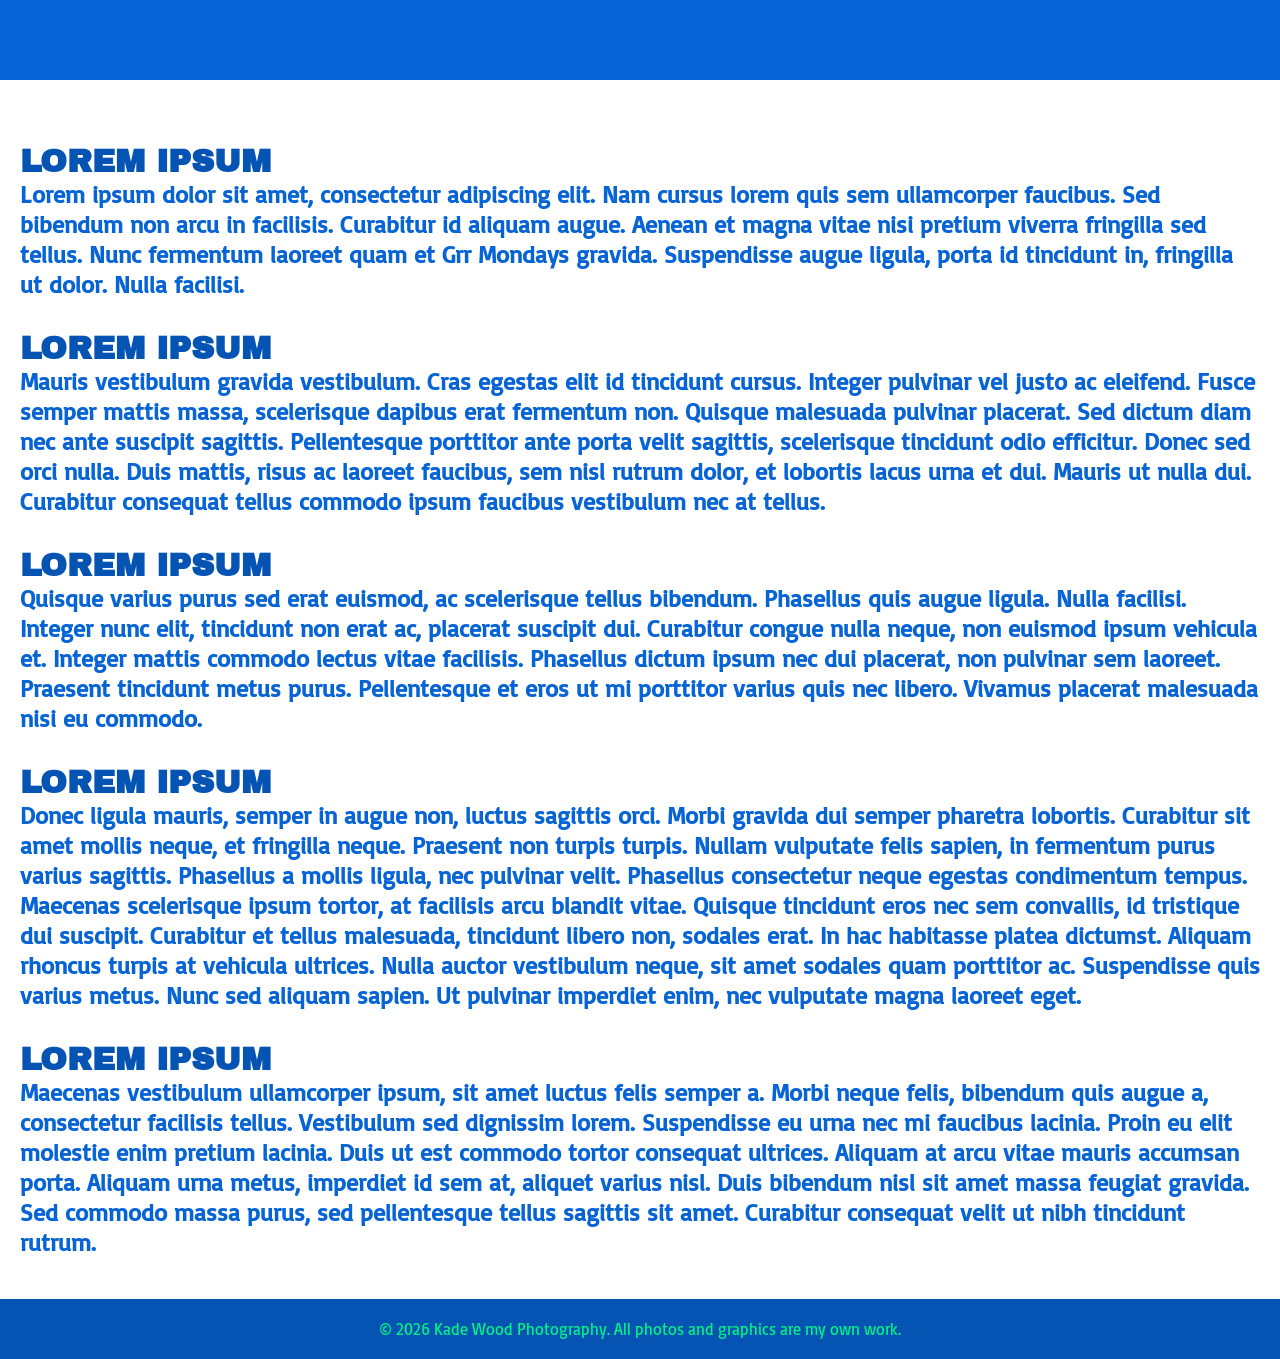
==== pages/about.html @ fba4b649 "checklist changes" ====
<!doctype html>

<html lang="en">
  <head>
    <!-- fonts -->
    <!-- archivoblack -->
    <link rel="preconnect" href="https://fonts.googleapis.com" />
    <link rel="preconnect" href="https://fonts.gstatic.com" crossorigin />
    <link
      href="https://fonts.googleapis.com/css2?family=Archivo+Black&display=swap"
      rel="stylesheet"
    />

    <!-- basic -->
    <link
      href="https://fonts.googleapis.com/css2?family=Basic&display=swap"
      rel="stylesheet"
    />

    <!-- poppins -->
    <link
      href="https://fonts.googleapis.com/css2?family=Poppins:ital,wght@0,100;0,200;0,300;0,400;0,500;0,600;0,700;0,800;0,900;1,100;1,200;1,300;1,400;1,500;1,600;1,700;1,800;1,900&display=swap"
      rel="stylesheet"
    />

    <!-- metadata -->
    <meta charset="UTF-8" />
    <meta name="viewport" content="width=device-width, initial-scale=1.0" />
    <title>kwp | about</title>

    <!-- styles -->
    <link rel="stylesheet" href="../style.css" />

    <!-- scripts -->
    <script src="../script.js" defer></script>
  </head>

  <body data-page="about">
    <div id="openingAnimation" aria-hidden="true"></div>
    <div id="topAnimation" aria-hidden="true"></div>

    <a
      id="bannerContainer"
      href="index.html"
      title="Return to the home page"
      aria-label="kwp home"
    >
      <header id="banner"></header>
    </a>

    <section class="pageSect">
      <h1 id="page-title">ABOUT</h1>

      <h2
        class="archivo-black"
        style="color: var(--blue-dark); font-size: 2rem"
      >
        Lorem Ipsum
      </h2>
      <p
        class="basic"
        style="color: var(--blue); font-size: 1.5rem; margin-bottom: 2rem"
      >
        Lorem ipsum dolor sit amet, consectetur adipiscing elit. Nam cursus
        lorem quis sem ullamcorper faucibus. Sed bibendum non arcu in facilisis.
        Curabitur id aliquam augue. Aenean et magna vitae nisi pretium viverra
        fringilla sed tellus. Nunc fermentum laoreet quam et Grr Mondays
        gravida. Suspendisse augue ligula, porta id tincidunt in, fringilla ut
        dolor. Nulla facilisi.
      </p>

      <h2
        class="archivo-black"
        style="color: var(--blue-dark); font-size: 2rem"
      >
        Lorem Ipsum
      </h2>
      <p
        class="basic"
        style="color: var(--blue); font-size: 1.5rem; margin-bottom: 2rem"
      >
        Mauris vestibulum gravida vestibulum. Cras egestas elit id tincidunt
        cursus. Integer pulvinar vel justo ac eleifend. Fusce semper mattis
        massa, scelerisque dapibus erat fermentum non. Quisque malesuada
        pulvinar placerat. Sed dictum diam nec ante suscipit sagittis.
        Pellentesque porttitor ante porta velit sagittis, scelerisque tincidunt
        odio efficitur. Donec sed orci nulla. Duis mattis, risus ac laoreet
        faucibus, sem nisl rutrum dolor, et lobortis lacus urna et dui. Mauris
        ut nulla dui. Curabitur consequat tellus commodo ipsum faucibus
        vestibulum nec at tellus.
      </p>

      <h2
        class="archivo-black"
        style="color: var(--blue-dark); font-size: 2rem"
      >
        Lorem Ipsum
      </h2>
      <p
        class="basic"
        style="color: var(--blue); font-size: 1.5rem; margin-bottom: 2rem"
      >
        Quisque varius purus sed erat euismod, ac scelerisque tellus bibendum.
        Phasellus quis augue ligula. Nulla facilisi. Integer nunc elit,
        tincidunt non erat ac, placerat suscipit dui. Curabitur congue nulla
        neque, non euismod ipsum vehicula et. Integer mattis commodo lectus
        vitae facilisis. Phasellus dictum ipsum nec dui placerat, non pulvinar
        sem laoreet. Praesent tincidunt metus purus. Pellentesque et eros ut mi
        porttitor varius quis nec libero. Vivamus placerat malesuada nisi eu
        commodo.
      </p>

      <h2
        class="archivo-black"
        style="color: var(--blue-dark); font-size: 2rem"
      >
        Lorem Ipsum
      </h2>
      <p
        class="basic"
        style="color: var(--blue); font-size: 1.5rem; margin-bottom: 2rem"
      >
        Donec ligula mauris, semper in augue non, luctus sagittis orci. Morbi
        gravida dui semper pharetra lobortis. Curabitur sit amet mollis neque,
        et fringilla neque. Praesent non turpis turpis. Nullam vulputate felis
        sapien, in fermentum purus varius sagittis. Phasellus a mollis ligula,
        nec pulvinar velit. Phasellus consectetur neque egestas condimentum
        tempus. Maecenas scelerisque ipsum tortor, at facilisis arcu blandit
        vitae. Quisque tincidunt eros nec sem convallis, id tristique dui
        suscipit. Curabitur et tellus malesuada, tincidunt libero non, sodales
        erat. In hac habitasse platea dictumst. Aliquam rhoncus turpis at
        vehicula ultrices. Nulla auctor vestibulum neque, sit amet sodales quam
        porttitor ac. Suspendisse quis varius metus. Nunc sed aliquam sapien. Ut
        pulvinar imperdiet enim, nec vulputate magna laoreet eget.
      </p>

      <h2
        class="archivo-black"
        style="color: var(--blue-dark); font-size: 2rem"
      >
        Lorem Ipsum
      </h2>
      <p
        class="basic"
        style="color: var(--blue); font-size: 1.5rem; margin-bottom: 2rem"
      >
        Maecenas vestibulum ullamcorper ipsum, sit amet luctus felis semper a.
        Morbi neque felis, bibendum quis augue a, consectetur facilisis tellus.
        Vestibulum sed dignissim lorem. Suspendisse eu urna nec mi faucibus
        lacinia. Proin eu elit molestie enim pretium lacinia. Duis ut est
        commodo tortor consequat ultrices. Aliquam at arcu vitae mauris accumsan
        porta. Aliquam urna metus, imperdiet id sem at, aliquet varius nisl.
        Duis bibendum nisl sit amet massa feugiat gravida. Sed commodo massa
        purus, sed pellentesque tellus sagittis sit amet. Curabitur consequat
        velit ut nibh tincidunt rutrum.
      </p>
    </section>

    <button
      id="navButton"
      aria-label="Open navigation menu"
      title="Open navigation menu"
      aria-controls="navSection"
      aria-expanded="false"
    ></button>

    <nav id="navSection" aria-label="Main navigation">
      <ul>
        <li><a href="index.html">HOME</a></li>
        <li><a href="bibliography.html">BIBLIOGRAPHY</a></li>
        <li><a href="gallery.html">GALLERY</a></li>
        <li><a href="contact.html">CONTACT</a></li>
        <li class="bottom-group">
          <a href="about.html" class="bottomNav current" aria-current="page">
            ABOUT
          </a>
          <a href="index.html" class="bottomNav">SITE POLICY</a>
        </li>
      </ul>
    </nav>
  </body>
  <footer id="siteFooter">
    <p>
      © 2026 Kade Wood Photography. All photos and graphics are my own work.
    </p>
  </footer>
</html>
---- style.css ----
/* \ BODY // */
body {
  margin: 0;
  padding: 0;
  min-height: 100vh;
  overflow-x: hidden;
  background-color: var(--blue);
}
/* \ end sect // */

/* \ ROOT // */
:root {
  --blue: #0764d6;
  --blue-dark: #0554b4;
  --pink: #f0006c;
  --green: #00f084;
  --tile-size: -220px;
}

.archivo-black {
  text-transform: uppercase;
  font-family: "Archivo Black", sans-serif;
  font-weight: 600;
  margin: 0;
}

.basic {
  font-family: "Basic", sans-serif;
  font-weight: 600;
  margin: 0;
}

.poppins {
  font-family: "Poppins", sans-serif;
  font-weight: 900;
  font-style: normal;
}
/* \ end sect // */

/* \ BANNER // */
#bannerContainer {
  position: fixed;
  top: 5px;
  left: 5px;
  margin: 10px;
  width: 156px;
  z-index: 6;
  border-radius: 6px;
  display: block;
}

#bannerContainer:hover {
  background-color: var(--pink);
  outline: 5px solid var(--pink);
}

#bannerContainer:focus-visible {
  background-color: var(--pink);
  outline: 5px solid var(--green);
  outline-offset: 4px;
}

#banner {
  width: 100%;
  aspect-ratio: 156 / 53;
  background-image: url("assets/banner-invert.png");
  background-repeat: no-repeat;
  background-position: center;
  background-size: contain;
  opacity: 0;
  transform: translateY(10px);
  animation: yIn 2s ease-out forwards;
  animation-play-state: paused;
}
/* \ end sect // */

/* \ OPENING ANIMATION // */
#openingAnimation {
  position: fixed;
  top: 0;
  left: 0;
  width: 100%;
  height: 100%;
  z-index: 9999;
  background-image: url("assets/greenTile.png");
  background-repeat: repeat;
  background-position: 0 0;
  background-size: var(--tile-size);
  opacity: 1;
  pointer-events: none;
  animation:
    scrollAnim 12s linear infinite,
    opacityOut 1.5s cubic-bezier(0.25, 1, 0.5, 1) forwards;
  animation-play-state: paused;
}
/* \ end sect // */

/* \ TOP ANIMATION // */
#topAnimation {
  position: sticky;
  top: 0;
  width: 100%;
  height: 80px;
  z-index: 4;
  opacity: 1;
  background-image: url("assets/topTile.png");
  background-repeat: repeat;
  background-size: var(--tile-size);
  background-position: 0 0;

  animation: scrollAnim 10s linear infinite;
  animation-play-state: paused;

  pointer-events: none;
}
/* \ end sect // */

/* \ NAV // */
#navButton {
  position: fixed;
  top: 5px;
  right: 5px;
  margin: 10px;
  z-index: 6;
  aspect-ratio: 59 / 59;
  width: 100%;
  height: auto;
  max-width: 44px;

  padding: 0;
  border: none;
  border-radius: 6px;

  background-color: transparent;
  background-image: url("assets/menu-invert.png");
  background-size: contain;
  background-repeat: no-repeat;
  background-position: center;

  cursor: pointer;
  transition: transform 0.2s ease;
  animation: yIn 2s ease-out forwards;
  animation-play-state: paused;
}

#navButton:hover {
  background-color: var(--pink);
}

#navButton:focus-visible {
  outline: 4px solid var(--green);
  background-color: var(--pink);
  outline-offset: 4px;
}

#navButton:active {
  transform: scale(0.94);
}

#navButton.active {
  background-image: url("assets/X.png");
}

#navSection {
  position: fixed;
  top: 0;
  left: 0;
  width: 100%;
  height: 100%;
  z-index: 4;
  background-color: var(--blue-dark);
  opacity: 0;
  pointer-events: none;
  transition: opacity 0.4s ease;
}

#navSection.active {
  opacity: 1;
  pointer-events: auto;
}

#navSection ul {
  list-style: none;
  padding: 0;
  margin: 0;
  bottom: 0;
  top: 0;
  display: flex;
  flex-direction: column;
  justify-content: center;
  align-items: center;
  height: 100%;
  gap: 20px;
}

#navSection ul li {
  width: min(80vw, 500px);
  text-align: center;
}

#navSection ul li a {
  text-decoration: none;
  font-family: "Archivo Black", sans-serif;
  font-size: clamp(2rem, 8vw, 3.5rem);
  color: var(--green);
  display: block;
  width: 100%;
  border-radius: 10px;
  overflow: hidden;
}

#navSection ul li a:hover {
  color: var(--pink);
  background-color: var(--green);
}

#navSection ul li a:focus-visible {
  color: var(--pink);
  background-color: var(--green);
  outline: 4px solid var(--pink);
  outline-offset: 4px;
}

#navSection ul li a:active {
  transform: scale(0.98);
}

#navSection ul li a.current {
  text-decoration: underline solid var(--green) 5px;
  text-underline-offset: 10px;
}

#navSection ul li a.current:hover {
  text-decoration: underline solid var(--pink) 5px;
}

#navSection ul li a.current:focus-visible {
  text-decoration: underline solid var(--pink) 5px;
}

#navSection ul li.bottom-group {
  width: min(80vw, 500px);
  display: flex;
  justify-content: center;
  gap: 20px;
  margin-top: 0;
}

#navSection ul li a.bottomNav {
  font-family: "Basic", sans-serif;
  font-weight: 400;
  font-style: normal;
  font-size: clamp(1.2rem, 4vw, 2rem);
  color: var(--green);
  display: inline-block;
  width: auto;
  padding: 5px 10px;
}

#navSection ul li a.bottomNav:hover {
  color: var(--pink);
  background-color: var(--green);
  font-weight: 600;
}

#navSection ul li a.bottomNav:focus-visible {
  color: var(--pink);
  background-color: var(--green);
  font-weight: 600;
}
/* \ end sect // */

/* \ PHOTO SECTION // */
#photoSect {
  position: relative;
  z-index: 1;
  width: 100%;
  min-height: 100vh;
  padding: 10px 20px;
  background-color: #ffffff;
  margin-top: 0;
  box-sizing: border-box;
}

.grid {
  display: grid;
  grid-template-columns: repeat(auto-fill, minmax(300px, 1fr));
  gap: 40px;
  width: 100%;
  margin: 0;
  margin-right: auto;
  align-items: start;
}

.item {
  position: relative;
  z-index: 3;
  text-align: left;
  opacity: 0;
  animation: biblioFadeIn 0.2s ease-out forwards;
  will-change: transform, opacity;
}

.item img {
  width: 100%;
  aspect-ratio: 1 / 1;
  object-fit: cover;
  border-radius: 10px;
  transition:
    transform 0.1s ease,
    border-radius 0.1s ease;
  user-select: none;
  -webkit-user-drag: none;
}

.item img:hover {
  transform: scale(1.03);
  border-radius: 14px;
}

.item img:focus-visible {
  outline: 4px solid var(--blue);
  outline-offset: 5px;
}

#page-title {
  font-family: "Archivo Black", sans-serif;
  font-size: clamp(2.5rem, 6vw, 4rem);
  text-align: left;
  letter-spacing: -2px;
  margin-top: -15px;
  margin-bottom: 0;
  background-image: url("assets/topTile.png");
  background-repeat: repeat;
  background-size: var(--tile-size);
  background-position: 0 0;
  -webkit-background-clip: text;
  background-clip: text;
  color: transparent;

  animation:
    scrollAnim 10s linear infinite,
    yIn 2s ease-out forwards;
  animation-play-state: paused;
}

.item h3 {
  text-transform: uppercase;
  font-family: "Poppins", sans-serif;
  font-weight: 800;
  font-size: 1.3rem;
  letter-spacing: -1px;
  margin: 0;
  color: var(--blue);
}

.item p {
  text-transform: uppercase;
  font-family: "Basic", sans-serif;
  font-weight: 600;
  font-size: 1rem;
  color: color-mix(var(--blue) 90%, transparent);
  margin: 0;
}
/* \ end sect // */

/* \ IMAGE PREVIEW // */
#imagePreview {
  position: fixed;
  top: 0;
  left: 0;
  width: 100%;
  height: 100%;
  background: color-mix(var(--blue) 30%, transparent);
  display: flex;
  justify-content: center;
  align-items: center;
  opacity: 0;
  pointer-events: none;
  transition: opacity 0.3s ease;
  z-index: 999;
  user-select: none;
}

#imagePreview.active {
  opacity: 1;
  pointer-events: auto;
}

#imagePreview img {
  max-width: 90vw;
  max-height: 90vh;
  width: auto;
  height: auto;
  object-fit: contain;
  border-radius: 10px;
  box-shadow: 0 0 100px var(--blue-dark);
  user-select: none;
}
/* \ end sect // */

/* \ ABOUT // */
.pageSect {
  position: relative;
  z-index: 1;
  width: 100%;
  min-height: 100vh;
  padding: 10px 20px;
  background-color: #ffffff;
  box-sizing: border-box;
}
/* \ end sect // */

/* \ KEYFRAMES // */
@keyframes opacityOut {
  0% {
    opacity: 1;
  }

  100% {
    opacity: 0.1;
  }
}

@keyframes yIn {
  0% {
    opacity: 0;
    transform: translateY(10px);
  }

  100% {
    opacity: 1;
    transform: translateY(0);
  }
}

@keyframes scrollAnim {
  0% {
    background-position: 0 0;
  }

  100% {
    background-position: var(--tile-size) var(--tile-size);
  }
}

@keyframes biblioFadeIn {
  0% {
    opacity: 0;
  }

  100% {
    opacity: 1;
  }
}
/* \ end sect // */

/* \ FOOTER // */
#siteFooter {
  position: relative;
  z-index: 1;
  padding: 20px;
  background-color: var(--blue-dark);
  text-align: center;
}

#siteFooter p {
  margin: 0;
  font-family: "Basic", sans-serif;
  font-size: 1rem;
  color: var(--green);
}
/* \ end sect // */

/* \ AUTO SIZING // */
@media (max-width: 900px) {
  .grid {
    grid-template-columns: repeat(auto-fill, minmax(180px, 1fr));
    gap: 24px;
  }

  #photoSect {
    padding: 28px 18px;
  }
}

@media (max-width: 480px) {
  .grid {
    grid-template-columns: 1fr;
    gap: 20px;
  }

  #bannerContainer {
    width: 120px;
  }

  #navButton {
    max-width: 40px;
  }

  #photoSect,
  .pageSect {
    padding-left: 15px;
    padding-right: 15px;
  }
}
/* \ end sect // */
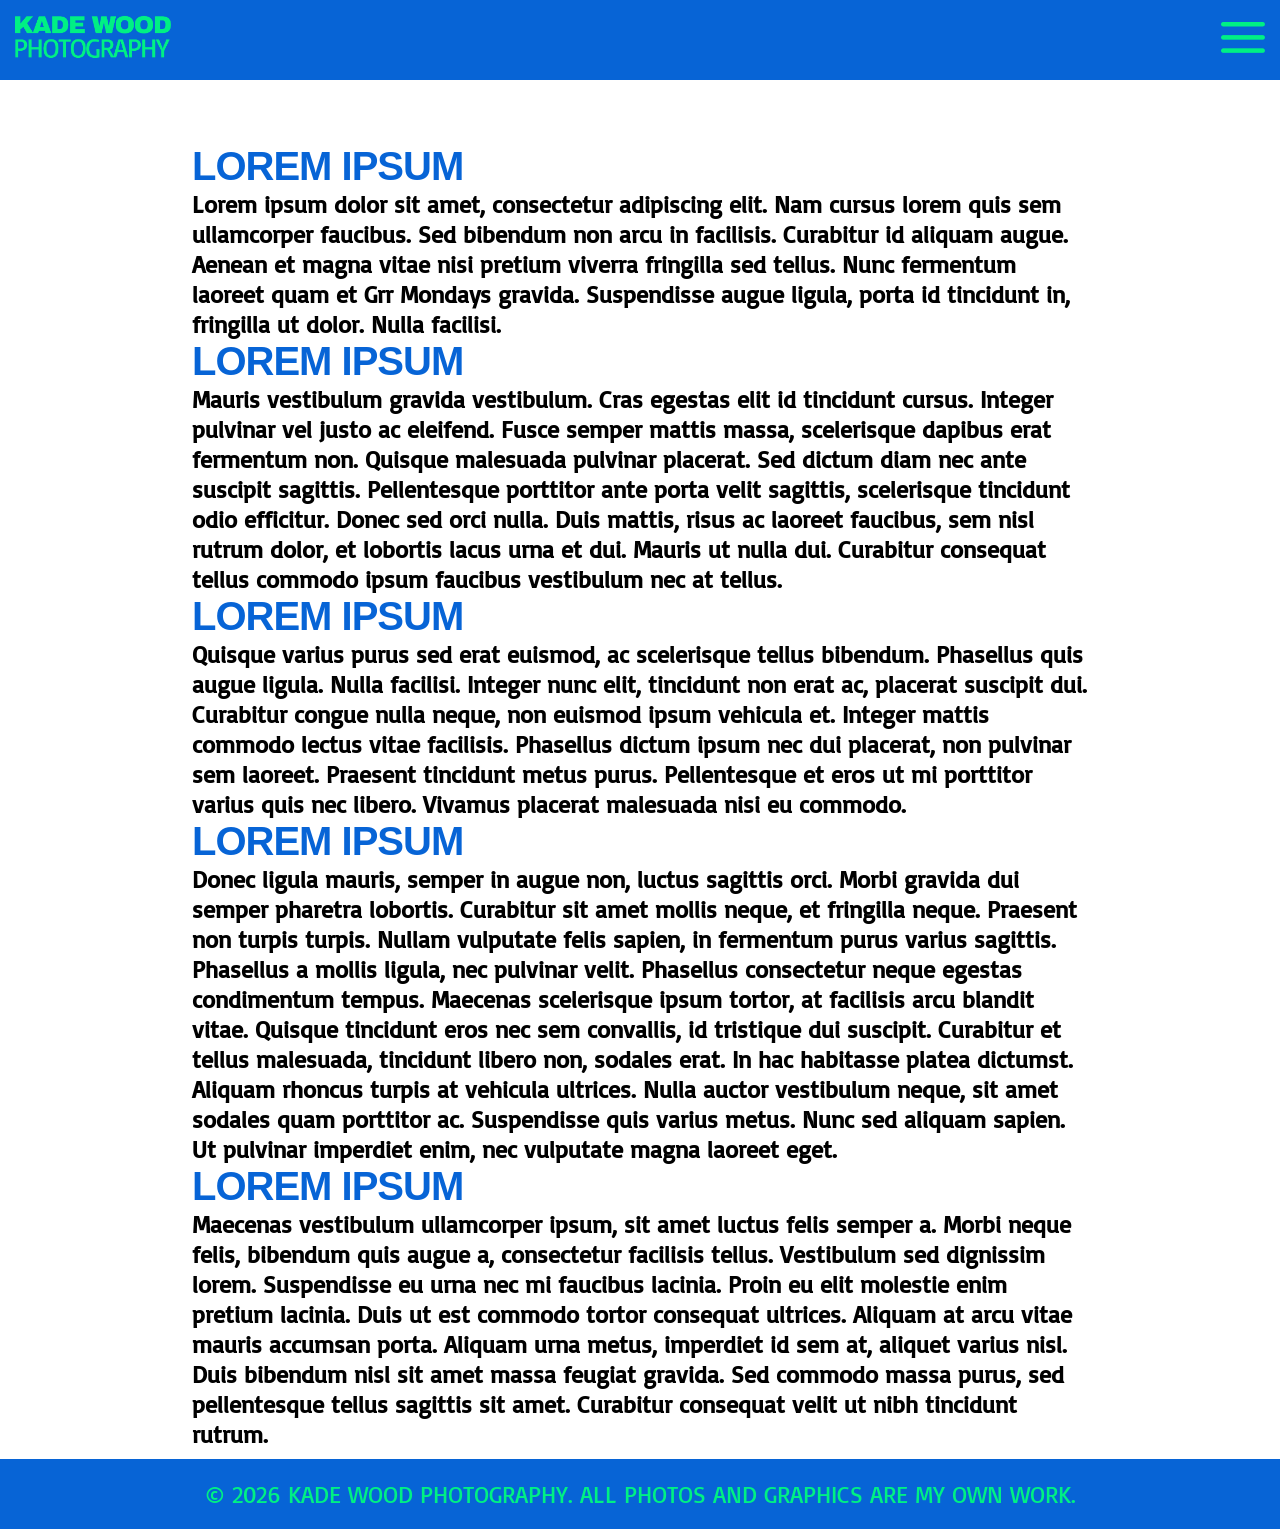
==== commit 39cfc2bd: "user feedback #1" ====
--- a/pages/about.html
+++ b/pages/about.html
@@ -1,23 +1,17 @@
 <!doctype html>
-
 <html lang="en">
   <head>
     <!-- fonts -->
-    <!-- archivoblack -->
     <link rel="preconnect" href="https://fonts.googleapis.com" />
     <link rel="preconnect" href="https://fonts.gstatic.com" crossorigin />
     <link
       href="https://fonts.googleapis.com/css2?family=Archivo+Black&display=swap"
       rel="stylesheet"
     />
-
-    <!-- basic -->
     <link
       href="https://fonts.googleapis.com/css2?family=Basic&display=swap"
       rel="stylesheet"
     />
-
-    <!-- poppins -->
     <link
       href="https://fonts.googleapis.com/css2?family=Poppins:ital,wght@0,100;0,200;0,300;0,400;0,500;0,600;0,700;0,800;0,900;1,100;1,200;1,300;1,400;1,500;1,600;1,700;1,800;1,900&display=swap"
       rel="stylesheet"
@@ -36,7 +30,6 @@
   </head>
 
   <body data-page="about">
-    <div id="openingAnimation" aria-hidden="true"></div>
     <div id="topAnimation" aria-hidden="true"></div>
 
     <a
@@ -47,114 +40,6 @@
     >
       <header id="banner"></header>
     </a>
-
-    <section class="pageSect">
-      <h1 id="page-title">ABOUT</h1>
-
-      <h2
-        class="archivo-black"
-        style="color: var(--blue-dark); font-size: 2rem"
-      >
-        Lorem Ipsum
-      </h2>
-      <p
-        class="basic"
-        style="color: var(--blue); font-size: 1.5rem; margin-bottom: 2rem"
-      >
-        Lorem ipsum dolor sit amet, consectetur adipiscing elit. Nam cursus
-        lorem quis sem ullamcorper faucibus. Sed bibendum non arcu in facilisis.
-        Curabitur id aliquam augue. Aenean et magna vitae nisi pretium viverra
-        fringilla sed tellus. Nunc fermentum laoreet quam et Grr Mondays
-        gravida. Suspendisse augue ligula, porta id tincidunt in, fringilla ut
-        dolor. Nulla facilisi.
-      </p>
-
-      <h2
-        class="archivo-black"
-        style="color: var(--blue-dark); font-size: 2rem"
-      >
-        Lorem Ipsum
-      </h2>
-      <p
-        class="basic"
-        style="color: var(--blue); font-size: 1.5rem; margin-bottom: 2rem"
-      >
-        Mauris vestibulum gravida vestibulum. Cras egestas elit id tincidunt
-        cursus. Integer pulvinar vel justo ac eleifend. Fusce semper mattis
-        massa, scelerisque dapibus erat fermentum non. Quisque malesuada
-        pulvinar placerat. Sed dictum diam nec ante suscipit sagittis.
-        Pellentesque porttitor ante porta velit sagittis, scelerisque tincidunt
-        odio efficitur. Donec sed orci nulla. Duis mattis, risus ac laoreet
-        faucibus, sem nisl rutrum dolor, et lobortis lacus urna et dui. Mauris
-        ut nulla dui. Curabitur consequat tellus commodo ipsum faucibus
-        vestibulum nec at tellus.
-      </p>
-
-      <h2
-        class="archivo-black"
-        style="color: var(--blue-dark); font-size: 2rem"
-      >
-        Lorem Ipsum
-      </h2>
-      <p
-        class="basic"
-        style="color: var(--blue); font-size: 1.5rem; margin-bottom: 2rem"
-      >
-        Quisque varius purus sed erat euismod, ac scelerisque tellus bibendum.
-        Phasellus quis augue ligula. Nulla facilisi. Integer nunc elit,
-        tincidunt non erat ac, placerat suscipit dui. Curabitur congue nulla
-        neque, non euismod ipsum vehicula et. Integer mattis commodo lectus
-        vitae facilisis. Phasellus dictum ipsum nec dui placerat, non pulvinar
-        sem laoreet. Praesent tincidunt metus purus. Pellentesque et eros ut mi
-        porttitor varius quis nec libero. Vivamus placerat malesuada nisi eu
-        commodo.
-      </p>
-
-      <h2
-        class="archivo-black"
-        style="color: var(--blue-dark); font-size: 2rem"
-      >
-        Lorem Ipsum
-      </h2>
-      <p
-        class="basic"
-        style="color: var(--blue); font-size: 1.5rem; margin-bottom: 2rem"
-      >
-        Donec ligula mauris, semper in augue non, luctus sagittis orci. Morbi
-        gravida dui semper pharetra lobortis. Curabitur sit amet mollis neque,
-        et fringilla neque. Praesent non turpis turpis. Nullam vulputate felis
-        sapien, in fermentum purus varius sagittis. Phasellus a mollis ligula,
-        nec pulvinar velit. Phasellus consectetur neque egestas condimentum
-        tempus. Maecenas scelerisque ipsum tortor, at facilisis arcu blandit
-        vitae. Quisque tincidunt eros nec sem convallis, id tristique dui
-        suscipit. Curabitur et tellus malesuada, tincidunt libero non, sodales
-        erat. In hac habitasse platea dictumst. Aliquam rhoncus turpis at
-        vehicula ultrices. Nulla auctor vestibulum neque, sit amet sodales quam
-        porttitor ac. Suspendisse quis varius metus. Nunc sed aliquam sapien. Ut
-        pulvinar imperdiet enim, nec vulputate magna laoreet eget.
-      </p>
-
-      <h2
-        class="archivo-black"
-        style="color: var(--blue-dark); font-size: 2rem"
-      >
-        Lorem Ipsum
-      </h2>
-      <p
-        class="basic"
-        style="color: var(--blue); font-size: 1.5rem; margin-bottom: 2rem"
-      >
-        Maecenas vestibulum ullamcorper ipsum, sit amet luctus felis semper a.
-        Morbi neque felis, bibendum quis augue a, consectetur facilisis tellus.
-        Vestibulum sed dignissim lorem. Suspendisse eu urna nec mi faucibus
-        lacinia. Proin eu elit molestie enim pretium lacinia. Duis ut est
-        commodo tortor consequat ultrices. Aliquam at arcu vitae mauris accumsan
-        porta. Aliquam urna metus, imperdiet id sem at, aliquet varius nisl.
-        Duis bibendum nisl sit amet massa feugiat gravida. Sed commodo massa
-        purus, sed pellentesque tellus sagittis sit amet. Curabitur consequat
-        velit ut nibh tincidunt rutrum.
-      </p>
-    </section>
 
     <button
       id="navButton"
@@ -167,21 +52,92 @@
     <nav id="navSection" aria-label="Main navigation">
       <ul>
         <li><a href="index.html">HOME</a></li>
-        <li><a href="bibliography.html">BIBLIOGRAPHY</a></li>
+        <li><a href="bio.html">BIO</a></li>
         <li><a href="gallery.html">GALLERY</a></li>
         <li><a href="contact.html">CONTACT</a></li>
         <li class="bottom-group">
-          <a href="about.html" class="bottomNav current" aria-current="page">
-            ABOUT
-          </a>
+          <a href="about.html" class="bottomNav current" aria-current="page"
+            >ABOUT</a
+          >
           <a href="index.html" class="bottomNav">SITE POLICY</a>
         </li>
       </ul>
     </nav>
+
+    <section class="pageSect">
+      <div class="item">
+        <h1 id="page-title">ABOUT</h1>
+
+        <h3 style="font-size: 2.5rem">Lorem Ipsum</h3>
+        <p style="font-size: 1.5rem">
+          Lorem ipsum dolor sit amet, consectetur adipiscing elit. Nam cursus
+          lorem quis sem ullamcorper faucibus. Sed bibendum non arcu in
+          facilisis. Curabitur id aliquam augue. Aenean et magna vitae nisi
+          pretium viverra fringilla sed tellus. Nunc fermentum laoreet quam et
+          Grr Mondays gravida. Suspendisse augue ligula, porta id tincidunt in,
+          fringilla ut dolor. Nulla facilisi.
+        </p>
+
+        <h3 style="font-size: 2.5rem">Lorem Ipsum</h3>
+        <p style="font-size: 1.5rem">
+          Mauris vestibulum gravida vestibulum. Cras egestas elit id tincidunt
+          cursus. Integer pulvinar vel justo ac eleifend. Fusce semper mattis
+          massa, scelerisque dapibus erat fermentum non. Quisque malesuada
+          pulvinar placerat. Sed dictum diam nec ante suscipit sagittis.
+          Pellentesque porttitor ante porta velit sagittis, scelerisque
+          tincidunt odio efficitur. Donec sed orci nulla. Duis mattis, risus ac
+          laoreet faucibus, sem nisl rutrum dolor, et lobortis lacus urna et
+          dui. Mauris ut nulla dui. Curabitur consequat tellus commodo ipsum
+          faucibus vestibulum nec at tellus.
+        </p>
+
+        <h3 style="font-size: 2.5rem">Lorem Ipsum</h3>
+        <p style="font-size: 1.5rem">
+          Quisque varius purus sed erat euismod, ac scelerisque tellus bibendum.
+          Phasellus quis augue ligula. Nulla facilisi. Integer nunc elit,
+          tincidunt non erat ac, placerat suscipit dui. Curabitur congue nulla
+          neque, non euismod ipsum vehicula et. Integer mattis commodo lectus
+          vitae facilisis. Phasellus dictum ipsum nec dui placerat, non pulvinar
+          sem laoreet. Praesent tincidunt metus purus. Pellentesque et eros ut
+          mi porttitor varius quis nec libero. Vivamus placerat malesuada nisi
+          eu commodo.
+        </p>
+
+        <h3 style="font-size: 2.5rem">Lorem Ipsum</h3>
+        <p style="font-size: 1.5rem">
+          Donec ligula mauris, semper in augue non, luctus sagittis orci. Morbi
+          gravida dui semper pharetra lobortis. Curabitur sit amet mollis neque,
+          et fringilla neque. Praesent non turpis turpis. Nullam vulputate felis
+          sapien, in fermentum purus varius sagittis. Phasellus a mollis ligula,
+          nec pulvinar velit. Phasellus consectetur neque egestas condimentum
+          tempus. Maecenas scelerisque ipsum tortor, at facilisis arcu blandit
+          vitae. Quisque tincidunt eros nec sem convallis, id tristique dui
+          suscipit. Curabitur et tellus malesuada, tincidunt libero non, sodales
+          erat. In hac habitasse platea dictumst. Aliquam rhoncus turpis at
+          vehicula ultrices. Nulla auctor vestibulum neque, sit amet sodales
+          quam porttitor ac. Suspendisse quis varius metus. Nunc sed aliquam
+          sapien. Ut pulvinar imperdiet enim, nec vulputate magna laoreet eget.
+        </p>
+
+        <h3 style="font-size: 2.5rem">Lorem Ipsum</h3>
+        <p style="font-size: 1.5rem">
+          Maecenas vestibulum ullamcorper ipsum, sit amet luctus felis semper a.
+          Morbi neque felis, bibendum quis augue a, consectetur facilisis
+          tellus. Vestibulum sed dignissim lorem. Suspendisse eu urna nec mi
+          faucibus lacinia. Proin eu elit molestie enim pretium lacinia. Duis ut
+          est commodo tortor consequat ultrices. Aliquam at arcu vitae mauris
+          accumsan porta. Aliquam urna metus, imperdiet id sem at, aliquet
+          varius nisl. Duis bibendum nisl sit amet massa feugiat gravida. Sed
+          commodo massa purus, sed pellentesque tellus sagittis sit amet.
+          Curabitur consequat velit ut nibh tincidunt rutrum.
+        </p>
+      </div>
+    </section>
+
+    <footer id="siteFooter">
+      <p>
+        © 2026 Kade Wood Photography. All photos and graphics are my own work.
+      </p>
+    </footer>
   </body>
-  <footer id="siteFooter">
-    <p>
-      © 2026 Kade Wood Photography. All photos and graphics are my own work.
-    </p>
-  </footer>
 </html>
--- a/style.css
+++ b/style.css
@@ -5,6 +5,8 @@
   min-height: 100vh;
   overflow-x: hidden;
   background-color: var(--blue);
+  display: flex;
+  flex-direction: column;
 }
 /* \ end sect // */
 
@@ -60,9 +62,15 @@
   outline-offset: 4px;
 }
 
+/* bigger banner on the index page only */
+body[data-page="index"] #bannerContainer {
+  width: 20vw;
+  left: 5px;
+}
+
 #banner {
   width: 100%;
-  aspect-ratio: 156 / 53;
+  aspect-ratio: 190 / 53;
   background-image: url("assets/banner-invert.png");
   background-repeat: no-repeat;
   background-position: center;
@@ -141,6 +149,10 @@
   transition: transform 0.2s ease;
   animation: yIn 2s ease-out forwards;
   animation-play-state: paused;
+}
+
+body[data-page="index"] #navButton {
+  max-width: 100px;
 }
 
 #navButton:hover {
@@ -355,7 +367,6 @@
 }
 
 .item p {
-  text-transform: uppercase;
   font-family: "Basic", sans-serif;
   font-weight: 600;
   font-size: 1rem;
@@ -411,6 +422,35 @@
 }
 /* \ end sect // */
 
+/* \ FOOTER // */
+#siteFooter {
+  position: relative;
+  margin-top: auto;
+  width: 100%;
+  padding: 20px;
+  text-align: center;
+  box-sizing: border-box;
+}
+
+#siteFooter p {
+  text-transform: uppercase;
+  font-family: "Basic", sans-serif;
+  font-weight: 400;
+  font-size: 1.5rem;
+  color: var(--green);
+  margin: 0;
+}
+/* \ end sect // */
+
+/* \ DESCRIPTIVE PAGES // */
+body[data-page="bio"] .item,
+body[data-page="contact"] .item,
+body[data-page="about"] .item {
+  max-width: 70vw;
+  margin: 0 auto;
+}
+/* \ end sect // */
+
 /* \ KEYFRAMES // */
 @keyframes opacityOut {
   0% {
@@ -452,23 +492,6 @@
   100% {
     opacity: 1;
   }
-}
-/* \ end sect // */
-
-/* \ FOOTER // */
-#siteFooter {
-  position: relative;
-  z-index: 1;
-  padding: 20px;
-  background-color: var(--blue-dark);
-  text-align: center;
-}
-
-#siteFooter p {
-  margin: 0;
-  font-family: "Basic", sans-serif;
-  font-size: 1rem;
-  color: var(--green);
 }
 /* \ end sect // */
 
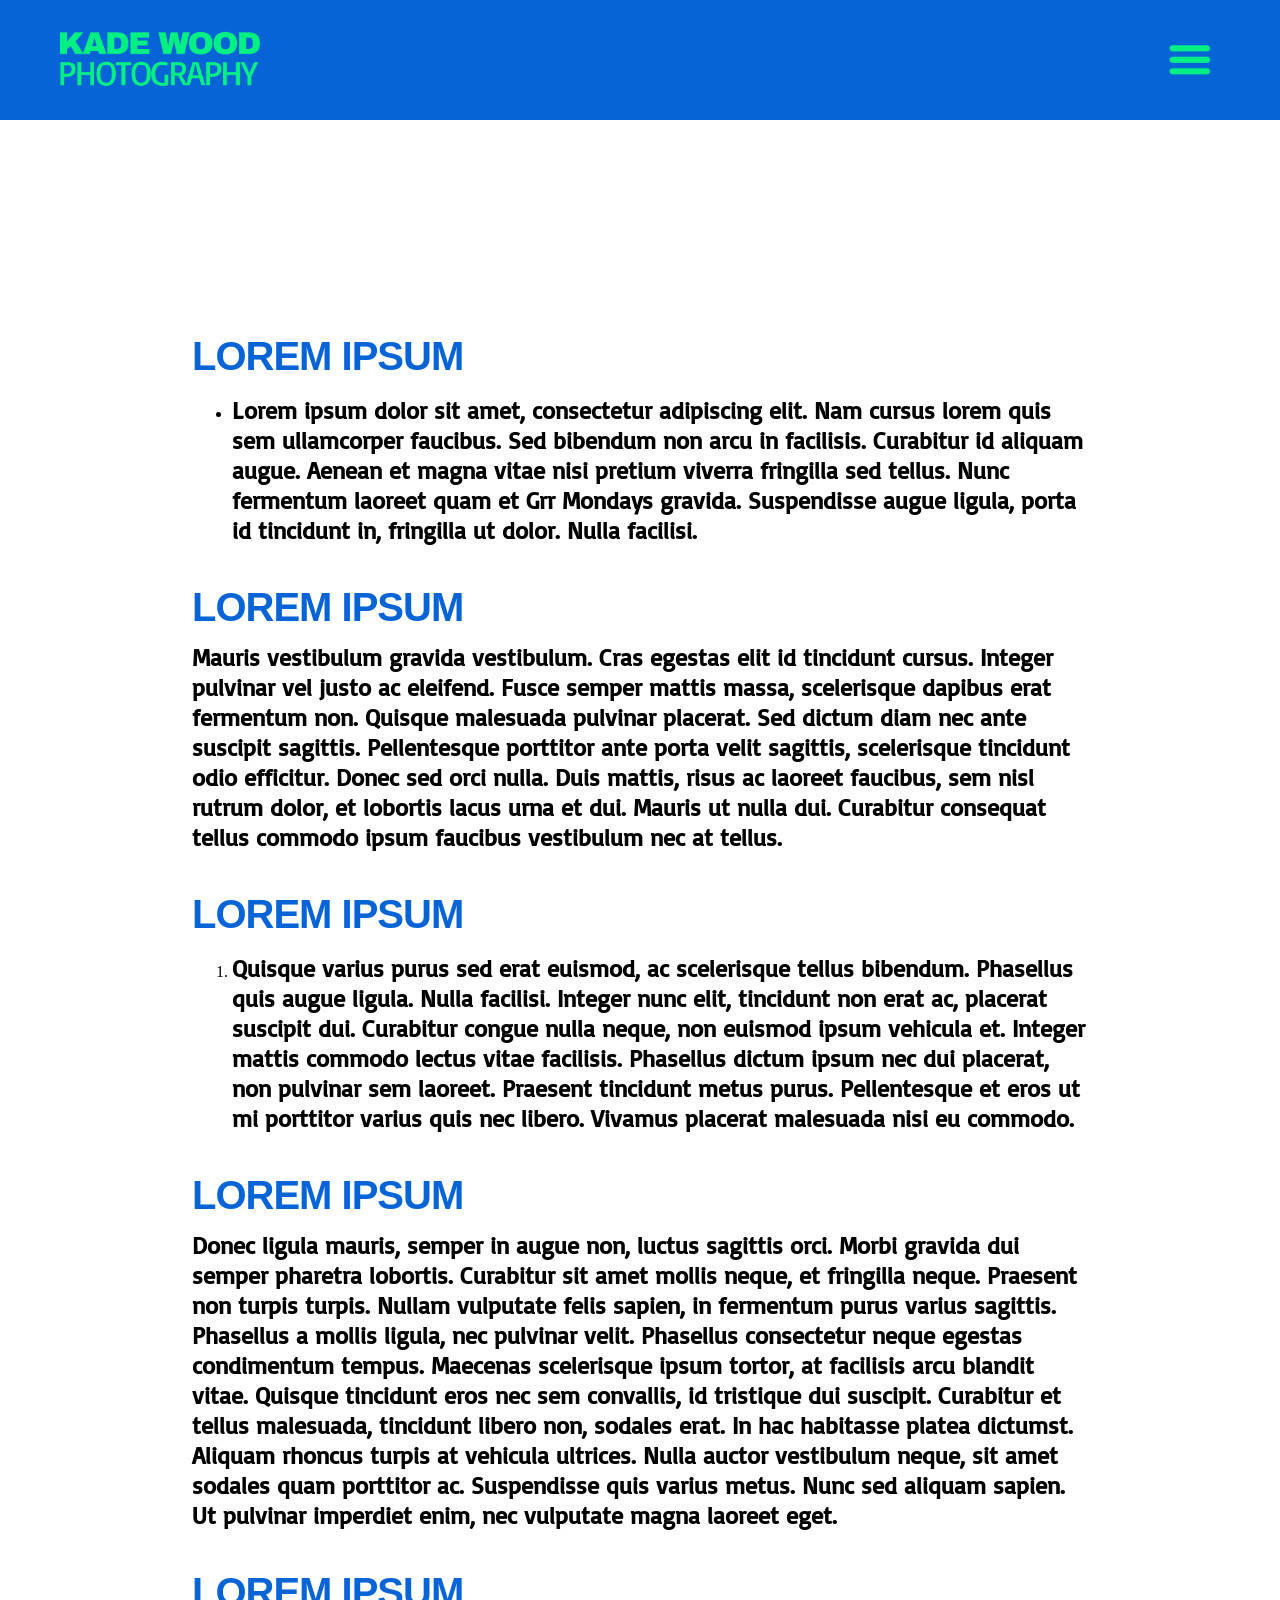
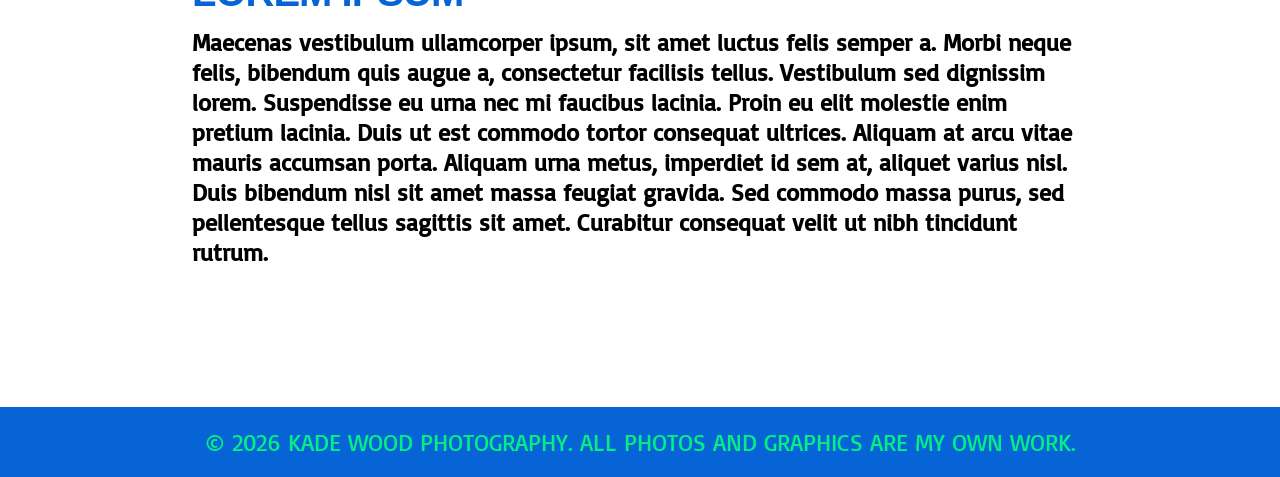
==== commit b135543e: "version3.2" ====
--- a/pages/about.html
+++ b/pages/about.html
@@ -69,14 +69,18 @@
         <h1 id="page-title">ABOUT</h1>
 
         <h3 style="font-size: 2.5rem">Lorem Ipsum</h3>
-        <p style="font-size: 1.5rem">
-          Lorem ipsum dolor sit amet, consectetur adipiscing elit. Nam cursus
-          lorem quis sem ullamcorper faucibus. Sed bibendum non arcu in
-          facilisis. Curabitur id aliquam augue. Aenean et magna vitae nisi
-          pretium viverra fringilla sed tellus. Nunc fermentum laoreet quam et
-          Grr Mondays gravida. Suspendisse augue ligula, porta id tincidunt in,
-          fringilla ut dolor. Nulla facilisi.
-        </p>
+        <ul>
+          <li>
+            <p style="font-size: 1.5rem">
+            Lorem ipsum dolor sit amet, consectetur adipiscing elit. Nam cursus
+            lorem quis sem ullamcorper faucibus. Sed bibendum non arcu in
+            facilisis. Curabitur id aliquam augue. Aenean et magna vitae nisi
+            pretium viverra fringilla sed tellus. Nunc fermentum laoreet quam et
+            Grr Mondays gravida. Suspendisse augue ligula, porta id tincidunt in,
+            fringilla ut dolor. Nulla facilisi.
+          </p>
+        </li>
+      </ul>
 
         <h3 style="font-size: 2.5rem">Lorem Ipsum</h3>
         <p style="font-size: 1.5rem">
@@ -92,16 +96,21 @@
         </p>
 
         <h3 style="font-size: 2.5rem">Lorem Ipsum</h3>
-        <p style="font-size: 1.5rem">
-          Quisque varius purus sed erat euismod, ac scelerisque tellus bibendum.
-          Phasellus quis augue ligula. Nulla facilisi. Integer nunc elit,
-          tincidunt non erat ac, placerat suscipit dui. Curabitur congue nulla
-          neque, non euismod ipsum vehicula et. Integer mattis commodo lectus
-          vitae facilisis. Phasellus dictum ipsum nec dui placerat, non pulvinar
-          sem laoreet. Praesent tincidunt metus purus. Pellentesque et eros ut
-          mi porttitor varius quis nec libero. Vivamus placerat malesuada nisi
-          eu commodo.
-        </p>
+        <ol>
+          <li>
+              <p style="font-size: 1.5rem">
+                Quisque varius purus sed erat euismod, ac scelerisque tellus bibendum.
+                Phasellus quis augue ligula. Nulla facilisi. Integer nunc elit,
+                tincidunt non erat ac, placerat suscipit dui. Curabitur congue nulla
+                neque, non euismod ipsum vehicula et. Integer mattis commodo lectus
+                vitae facilisis. Phasellus dictum ipsum nec dui placerat, non pulvinar
+                sem laoreet. Praesent tincidunt metus purus. Pellentesque et eros ut
+                mi porttitor varius quis nec libero. Vivamus placerat malesuada nisi
+                eu commodo.
+            </p>
+          </li>
+        </ol>
+
 
         <h3 style="font-size: 2.5rem">Lorem Ipsum</h3>
         <p style="font-size: 1.5rem">
--- a/style.css
+++ b/style.css
@@ -17,6 +17,10 @@
   --pink: #f0006c;
   --green: #00f084;
   --tile-size: -220px;
+  --header-h: 120px;   /* height of #topAnimation */
+  --nav-size: 60px;    /* menu button size */
+  --banner-w: 210px;   /* banner width */
+  --banner-h: calc(var(--banner-w) * 53 / 190);
 }
 
 .archivo-black {
@@ -43,9 +47,9 @@
 #bannerContainer {
   position: fixed;
   top: 5px;
-  left: 5px;
+  left: 60px;
   margin: 10px;
-  width: 156px;
+  width: 200px;
   z-index: 6;
   border-radius: 6px;
   display: block;
@@ -53,13 +57,24 @@
 
 #bannerContainer:hover {
   background-color: var(--pink);
-  outline: 5px solid var(--pink);
+  outline: 16px solid var(--pink);
 }
 
 #bannerContainer:focus-visible {
   background-color: var(--pink);
   outline: 5px solid var(--green);
   outline-offset: 4px;
+}
+
+/* centre banner and nav button vertically in the header strip */
+body:not([data-page="index"]) #bannerContainer {
+  margin: 0;
+  top: calc((var(--header-h) - var(--banner-h)) / 2);
+}
+
+body:not([data-page="index"]) #navButton {
+  margin: 0;
+  top: calc((var(--header-h) - var(--nav-size)) / 2);
 }
 
 /* bigger banner on the index page only */
@@ -108,7 +123,7 @@
   position: sticky;
   top: 0;
   width: 100%;
-  height: 80px;
+  height: var(--header-h);
   z-index: 4;
   opacity: 1;
   background-image: url("assets/topTile.png");
@@ -127,20 +142,20 @@
 #navButton {
   position: fixed;
   top: 5px;
-  right: 5px;
+  right: 60px;
   margin: 10px;
   z-index: 6;
   aspect-ratio: 59 / 59;
   width: 100%;
   height: auto;
-  max-width: 44px;
+  max-width: var(--nav-size);
 
   padding: 0;
   border: none;
   border-radius: 6px;
 
   background-color: transparent;
-  background-image: url("assets/menu-invert.png");
+  background-image: url("assets/menu_invert.png");
   background-size: contain;
   background-repeat: no-repeat;
   background-position: center;
@@ -157,6 +172,7 @@
 
 #navButton:hover {
   background-color: var(--pink);
+  outline: 4px solid var(--pink);
 }
 
 #navButton:focus-visible {
@@ -213,10 +229,12 @@
 #navSection ul li a {
   text-decoration: none;
   font-family: "Archivo Black", sans-serif;
-  font-size: clamp(2rem, 8vw, 3.5rem);
+  font-size: clamp(2.5rem, 9vw, 4.25rem);
   color: var(--green);
   display: block;
   width: 100%;
+  padding: 14px 24px;
+  box-sizing: border-box;
   border-radius: 10px;
   overflow: hidden;
 }
@@ -238,16 +256,14 @@
 }
 
 #navSection ul li a.current {
-  text-decoration: underline solid var(--green) 5px;
-  text-underline-offset: 10px;
-}
-
-#navSection ul li a.current:hover {
-  text-decoration: underline solid var(--pink) 5px;
-}
-
+  background-color: var(--green);
+  color: var(--blue-dark);
+}
+
+#navSection ul li a.current:hover,
 #navSection ul li a.current:focus-visible {
-  text-decoration: underline solid var(--pink) 5px;
+  color: var(--pink);
+  background-color: var(--green);
 }
 
 #navSection ul li.bottom-group {
@@ -269,6 +285,11 @@
   padding: 5px 10px;
 }
 
+#navSection ul li a.bottomNav.current {
+  background-color: var(--green);
+  color: var(--blue-dark);
+}
+
 #navSection ul li a.bottomNav:hover {
   color: var(--pink);
   background-color: var(--green);
@@ -288,7 +309,7 @@
   z-index: 1;
   width: 100%;
   min-height: 100vh;
-  padding: 10px 20px;
+  padding: 120px 20px 120px;
   background-color: #ffffff;
   margin-top: 0;
   box-sizing: border-box;
@@ -299,7 +320,7 @@
   grid-template-columns: repeat(auto-fill, minmax(300px, 1fr));
   gap: 40px;
   width: 100%;
-  margin: 0;
+  margin-top: 80px;
   margin-right: auto;
   align-items: start;
 }
@@ -362,7 +383,7 @@
   font-weight: 800;
   font-size: 1.3rem;
   letter-spacing: -1px;
-  margin: 0;
+  margin: 2.5rem 0 0.75rem;
   color: var(--blue);
 }
 
@@ -371,7 +392,7 @@
   font-weight: 600;
   font-size: 1rem;
   color: color-mix(var(--blue) 90%, transparent);
-  margin: 0;
+  margin: 0 0 1.25rem;
 }
 /* \ end sect // */
 
@@ -405,7 +426,7 @@
   height: auto;
   object-fit: contain;
   border-radius: 10px;
-  box-shadow: 0 0 100px var(--blue-dark);
+  box-shadow: 0 0 100px #1a1a1a;
   user-select: none;
 }
 /* \ end sect // */
@@ -416,7 +437,7 @@
   z-index: 1;
   width: 100%;
   min-height: 100vh;
-  padding: 10px 20px;
+  padding: 120px 20px 120px;
   background-color: #ffffff;
   box-sizing: border-box;
 }
@@ -449,6 +470,13 @@
   max-width: 70vw;
   margin: 0 auto;
 }
+
+body[data-page="gallery"] #page-title,
+body[data-page="gallery"] .grid {
+  max-width: 70vw;
+  margin-left: auto;
+  margin-right: auto;
+}
 /* \ end sect // */
 
 /* \ KEYFRAMES // */
@@ -502,8 +530,9 @@
     gap: 24px;
   }
 
-  #photoSect {
-    padding: 28px 18px;
+  #photoSect,
+  .pageSect {
+    padding: 120px 18px 120px;
   }
 }
 
@@ -514,11 +543,16 @@
   }
 
   #bannerContainer {
-    width: 120px;
-  }
-
+    width: var(--banner-w);
+  }
+  
   #navButton {
-    max-width: 40px;
+    max-width: var(--nav-size);
+  }
+
+  :root {
+    --banner-w: 120px;
+    --nav-size: 48px;
   }
 
   #photoSect,
@@ -527,4 +561,4 @@
     padding-right: 15px;
   }
 }
-/* \ end sect // */
+/* \ end sect // */
